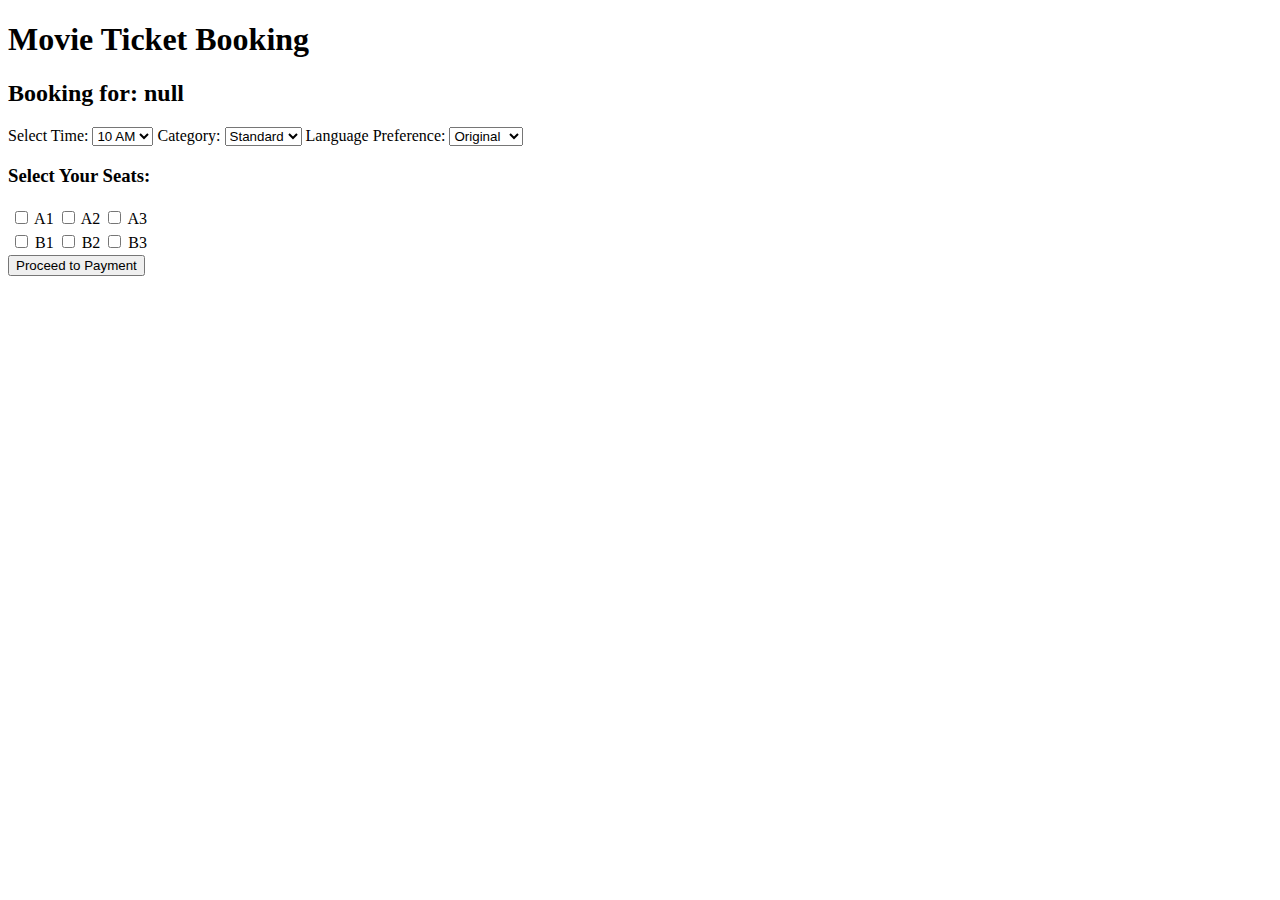
==== booking.html @ fc5c56b0 "Create booking.html" ====
<!DOCTYPE html>
<html lang="en">
<head>
    <meta charset="UTF-8">
    <meta name="viewport" content="width=device-width, initial-scale=1.0">
    <title>Book Your Ticket</title>
    <link rel="stylesheet" href="styles.css"> <!-- Link to CSS file -->
    <script src="script.js" defer></script>
</head>
<body>
    <header>
        <h1>Movie Ticket Booking</h1>
    </header>
    <main>
        <section>
            <h2 id="movie-name">Booking for:</h2>
            <form id="booking-form">
                <!-- Select Time -->
                <label for="time">Select Time:</label>
                <select id="time" name="time" required>
                    <option value="10 AM">10 AM</option>
                    <option value="11 AM">11 AM</option>
                    <option value="12 PM">12 PM</option>
                    <option value="1 PM">1 PM</option>
                    <option value="2 PM">2 PM</option>
                    <option value="3 PM">3 PM</option>
                    <option value="4 PM">4 PM</option>
                    <option value="5 PM">5 PM</option>
                    <option value="6 PM">6 PM</option>
                    <option value="7 PM">7 PM</option>
                    <option value="8 PM">8 PM</option>
                    <option value="9 PM">9 PM</option>
                    <option value="10 PM">10 PM</option>
                    <option value="11 PM">11 PM</option>
                </select>

                <!-- Select Category -->
                <label for="category">Category:</label>
                <select id="category" name="category" required>
                    <option value="Standard">Standard</option>
                    <option value="3D">3D</option>
                    <option value="IMAX">IMAX</option>
                </select>

                <!-- Subtitles/Dubbed -->
                <label for="language">Language Preference:</label>
                <select id="language" name="language" required>
                    <option value="Original">Original</option>
                    <option value="Subtitles">Subtitles</option>
                    <option value="Dubbed">Dubbed</option>
                </select>

                <!-- Seat Selection -->
                <h3>Select Your Seats:</h3>
                <div id="seat-selection">
                    <table>
                        <tr>
                            <td><input type="checkbox" name="seat" value="A1"> A1</td>
                            <td><input type="checkbox" name="seat" value="A2"> A2</td>
                            <td><input type="checkbox" name="seat" value="A3"> A3</td>
                        </tr>
                        <tr>
                            <td><input type="checkbox" name="seat" value="B1"> B1</td>
                            <td><input type="checkbox" name="seat" value="B2"> B2</td>
                            <td><input type="checkbox" name="seat" value="B3"> B3</td>
                        </tr>
                    </table>
                </div>

                <!-- Submit Button -->
                <button type="submit">Proceed to Payment</button>
            </form>
        </section>
    </main>
</body>
<script>
    document.addEventListener("DOMContentLoaded", function () {
        const params = new URLSearchParams(window.location.search);
        const movieName = params.get("movie");
        document.getElementById("movie-name").textContent = `Booking for: ${movieName}`;

        document.getElementById("booking-form").addEventListener("submit", function (e) {
            e.preventDefault();
            const formData = new FormData(e.target);
            const bookingDetails = {
                movie: movieName,
                time: formData.get("time"),
                category: formData.get("category"),
                language: formData.get("language"),
                seats: formData.getAll("seat"),
            };

            // Simulate sending email with booking details
            alert(`Booking Successful! An email with your e-ticket has been sent.`);
            console.log("E-Ticket Details:", bookingDetails);

            // Redirect to payment page
            window.location.href = "payment.html";
        });
    });
</script>
</html>
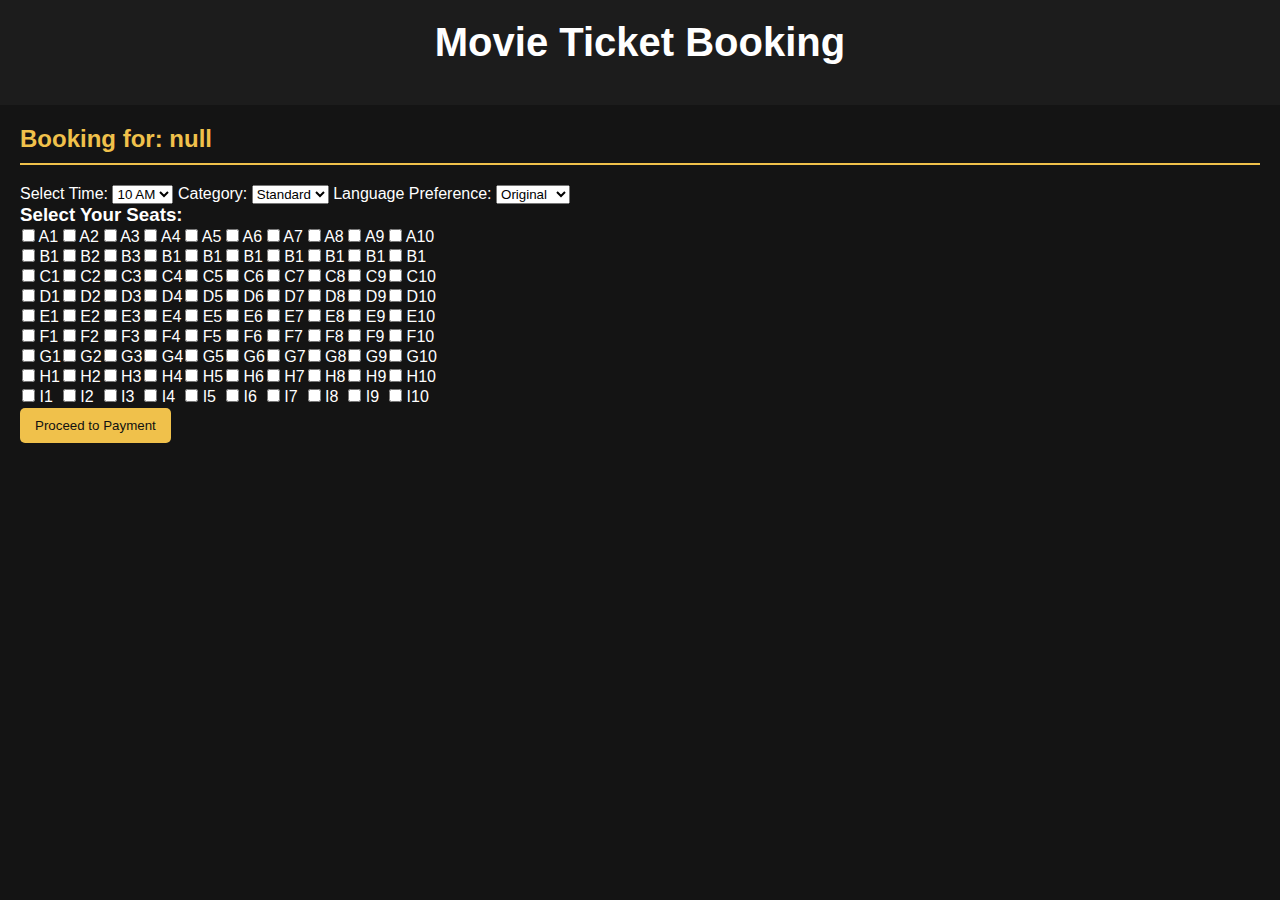
==== commit 45f4cedc: "Update booking.html" ====
--- a/booking.html
+++ b/booking.html
@@ -58,11 +58,109 @@
                             <td><input type="checkbox" name="seat" value="A1"> A1</td>
                             <td><input type="checkbox" name="seat" value="A2"> A2</td>
                             <td><input type="checkbox" name="seat" value="A3"> A3</td>
+                            <td><input type="checkbox" name="seat" value="A4"> A4</td>
+                            <td><input type="checkbox" name="seat" value="A5"> A5</td>
+                            <td><input type="checkbox" name="seat" value="A6"> A6</td>
+                            <td><input type="checkbox" name="seat" value="A7"> A7</td>
+                            <td><input type="checkbox" name="seat" value="A8"> A8</td>
+                            <td><input type="checkbox" name="seat" value="A9"> A9</td>
+                            <td><input type="checkbox" name="seat" value="A10"> A10</td>
                         </tr>
                         <tr>
                             <td><input type="checkbox" name="seat" value="B1"> B1</td>
                             <td><input type="checkbox" name="seat" value="B2"> B2</td>
                             <td><input type="checkbox" name="seat" value="B3"> B3</td>
+                            <td><input type="checkbox" name="seat" value="B1"> B1</td>
+                            <td><input type="checkbox" name="seat" value="B1"> B1</td>
+                            <td><input type="checkbox" name="seat" value="B1"> B1</td>
+                            <td><input type="checkbox" name="seat" value="B1"> B1</td>
+                            <td><input type="checkbox" name="seat" value="B1"> B1</td>
+                            <td><input type="checkbox" name="seat" value="B1"> B1</td>
+                            <td><input type="checkbox" name="seat" value="B1"> B1</td>
+                        </tr>
+                         <tr>
+                            <td><input type="checkbox" name="seat" value="C1"> C1</td>
+                            <td><input type="checkbox" name="seat" value="C2"> C2</td>
+                            <td><input type="checkbox" name="seat" value="C3"> C3</td>
+                            <td><input type="checkbox" name="seat" value="C4"> C4</td>
+                            <td><input type="checkbox" name="seat" value="C5"> C5</td>
+                            <td><input type="checkbox" name="seat" value="C6"> C6</td>
+                            <td><input type="checkbox" name="seat" value="C7"> C7</td>
+                            <td><input type="checkbox" name="seat" value="C8"> C8</td>
+                            <td><input type="checkbox" name="seat" value="C9"> C9</td>
+                            <td><input type="checkbox" name="seat" value="C10"> C10</td>
+                        </tr>
+                         <tr>
+                            <td><input type="checkbox" name="seat" value="D1"> D1</td>
+                            <td><input type="checkbox" name="seat" value="D2"> D2</td>
+                            <td><input type="checkbox" name="seat" value="D3"> D3</td>
+                            <td><input type="checkbox" name="seat" value="D4"> D4</td>
+                            <td><input type="checkbox" name="seat" value="D5"> D5</td>
+                            <td><input type="checkbox" name="seat" value="D6"> D6</td>
+                            <td><input type="checkbox" name="seat" value="D7"> D7</td>
+                            <td><input type="checkbox" name="seat" value="D8"> D8</td>
+                            <td><input type="checkbox" name="seat" value="D9"> D9</td>
+                            <td><input type="checkbox" name="seat" value="D10"> D10</td>
+                        </tr>
+                         <tr>
+                            <td><input type="checkbox" name="seat" value="E1"> E1</td>
+                            <td><input type="checkbox" name="seat" value="E2"> E2</td>
+                            <td><input type="checkbox" name="seat" value="E3"> E3</td>
+                            <td><input type="checkbox" name="seat" value="E4"> E4</td>
+                            <td><input type="checkbox" name="seat" value="E5"> E5</td>
+                            <td><input type="checkbox" name="seat" value="E6"> E6</td>
+                            <td><input type="checkbox" name="seat" value="E7"> E7</td>
+                            <td><input type="checkbox" name="seat" value="E8"> E8</td>
+                            <td><input type="checkbox" name="seat" value="E9"> E9</td>
+                            <td><input type="checkbox" name="seat" value="E10"> E10</td>
+                        </tr>
+                         <tr>
+                            <td><input type="checkbox" name="seat" value="F1"> F1</td>
+                            <td><input type="checkbox" name="seat" value="F2"> F2</td>
+                            <td><input type="checkbox" name="seat" value="F3"> F3</td>
+                            <td><input type="checkbox" name="seat" value="F4"> F4</td>
+                            <td><input type="checkbox" name="seat" value="F5"> F5</td>
+                            <td><input type="checkbox" name="seat" value="F6"> F6</td>
+                            <td><input type="checkbox" name="seat" value="F7"> F7</td>
+                            <td><input type="checkbox" name="seat" value="F8"> F8</td>
+                            <td><input type="checkbox" name="seat" value="F9"> F9</td>
+                            <td><input type="checkbox" name="seat" value="F10"> F10</td>
+                        </tr>
+                         <tr>
+                            <td><input type="checkbox" name="seat" value="G1"> G1</td>
+                            <td><input type="checkbox" name="seat" value="G2"> G2</td>
+                            <td><input type="checkbox" name="seat" value="G3"> G3</td>
+                            <td><input type="checkbox" name="seat" value="G4"> G4</td>
+                            <td><input type="checkbox" name="seat" value="G5"> G5</td>
+                            <td><input type="checkbox" name="seat" value="G6"> G6</td>
+                            <td><input type="checkbox" name="seat" value="G7"> G7</td>
+                            <td><input type="checkbox" name="seat" value="G8"> G8</td>
+                            <td><input type="checkbox" name="seat" value="G9"> G9</td>
+                            <td><input type="checkbox" name="seat" value="G10"> G10</td>
+                        </tr>
+                         <tr>
+                            <td><input type="checkbox" name="seat" value="H1"> H1</td>
+                            <td><input type="checkbox" name="seat" value="H2"> H2</td>
+                            <td><input type="checkbox" name="seat" value="H3"> H3</td>
+                            <td><input type="checkbox" name="seat" value="H4"> H4</td>
+                            <td><input type="checkbox" name="seat" value="H5"> H5</td>
+                            <td><input type="checkbox" name="seat" value="H6"> H6</td>
+                            <td><input type="checkbox" name="seat" value="H7"> H7</td>
+                            <td><input type="checkbox" name="seat" value="H8"> H8</td>
+                            <td><input type="checkbox" name="seat" value="H9"> H9</td>
+                            <td><input type="checkbox" name="seat" value="H10"> H10</td>
+                        </tr>
+                         <tr>
+                            <td><input type="checkbox" name="seat" value="I1"> I1</td>
+                            <td><input type="checkbox" name="seat" value="I2"> I2</td>
+                            <td><input type="checkbox" name="seat" value="I3"> I3</td>
+                            <td><input type="checkbox" name="seat" value="I4"> I4</td>
+                            <td><input type="checkbox" name="seat" value="I5"> I5</td>
+                            <td><input type="checkbox" name="seat" value="I6"> I6</td>
+                            <td><input type="checkbox" name="seat" value="I7"> I7</td>
+                            <td><input type="checkbox" name="seat" value="I8"> I8</td>
+                            <td><input type="checkbox" name="seat" value="I9"> I9</td>
+                            <td><input type="checkbox" name="seat" value="I10"> I10</td>
                         </tr>
                     </table>
                 </div>
--- a/styles.css
+++ b/styles.css
@@ -0,0 +1,125 @@
+/* Resetting some default styles */
+* {
+    margin: 0;
+    padding: 0;
+    box-sizing: border-box;
+}
+
+body {
+    font-family: Arial, sans-serif;
+    background-color: #141414; /* Dark background color */
+    color: #ffffff; /* White text for readability */
+}
+
+header {
+    background-color: #1c1c1c;
+    padding: 20px;
+    text-align: center;
+}
+
+header h1 {
+    margin-bottom: 20px;
+    font-size: 2.5em;
+}
+
+nav ul {
+    list-style: none;
+    padding: 0;
+}
+
+nav ul li {
+    display: inline;
+    margin: 0 15px;
+}
+
+nav ul li a {
+    color: #ffffff;
+    text-decoration: none;
+    font-weight: bold;
+    transition: color 0.3s;
+}
+
+nav ul li a:hover {
+    color: #f0c14b; /* Amazon-like hover color */
+}
+
+main {
+    padding: 20px;
+}
+
+section {
+    margin-bottom: 40px;
+}
+
+h2 {
+    color: #f0c14b;
+    border-bottom: 2px solid #f0c14b;
+    padding-bottom: 10px;
+    margin-bottom: 20px;
+}
+
+.movie {
+    background-color: #333333;
+    border-radius: 8px;
+    padding: 15px;
+    margin: 10px 0;
+    display: flex;
+    align-items: center;
+    transition: transform 0.2s;
+}
+
+.movie:hover {
+    transform: scale(1.03); /* Slight zoom effect on hover */
+}
+
+.movie img {
+    border-radius: 8px;
+    width: 100px; /* Consistent image size */
+    margin-right: 15px; /* Space between image and text */
+}
+
+.movie h3 {
+    margin: 0 0 10px 0;
+}
+
+button {
+    background-color: #f0c14b;
+    border: none;
+    color: #111;
+    padding: 10px 15px;
+    cursor: pointer;
+    border-radius: 5px;
+    transition: background-color 0.3s;
+}
+
+button:hover {
+    background-color: #ddb347; /* Slightly darker on hover */
+}
+
+#contact-form {
+    display: flex;
+    flex-direction: column;
+}
+
+#contact-form label {
+    margin-top: 10px;
+}
+
+#contact-form input,
+#contact-form textarea {
+    padding: 10px;
+    margin-top: 5px;
+    border: 1px solid #ddd;
+    border-radius: 4px;
+}
+
+#contact-form button {
+    margin-top: 15px;
+}
+
+/* Footer styles */
+footer {
+    text-align: center;
+    padding: 20px;
+    background-color: #1c1c1c;
+}
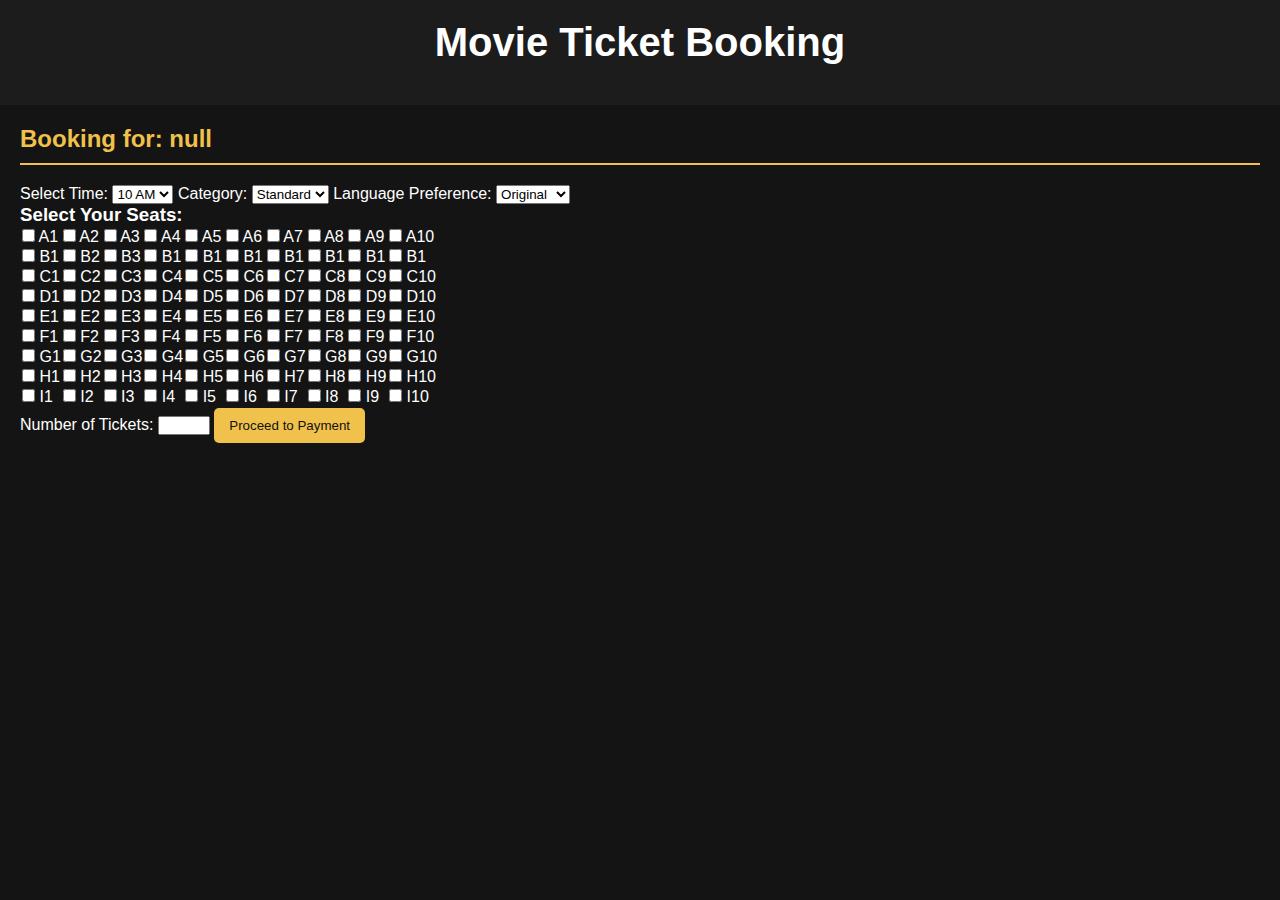
==== commit 777aa1e9: "Update booking.html" ====
--- a/booking.html
+++ b/booking.html
@@ -165,36 +165,38 @@
                     </table>
                 </div>
 
+                <!-- Select Number of Tickets -->
+                <label for="num-tickets">Number of Tickets:</label>
+                <input type="number" id="num-tickets" name="num-tickets" min="1" max="10" required>
+
                 <!-- Submit Button -->
                 <button type="submit">Proceed to Payment</button>
             </form>
         </section>
     </main>
+    <script>
+        document.addEventListener("DOMContentLoaded", function () {
+            const params = new URLSearchParams(window.location.search);
+            const movieName = params.get("movie");
+            document.getElementById("movie-name").textContent = `Booking for: ${movieName}`;
+
+            document.getElementById("booking-form").addEventListener("submit", function (e) {
+                e.preventDefault();
+                const formData = new FormData(e.target);
+                const bookingDetails = {
+                    movie: movieName,
+                    time: formData.get("time"),
+                    category: formData.get("category"),
+                    language: formData.get("language"),
+                    seats: formData.getAll("seat"),
+                    numTickets: formData.get("num-tickets"),
+                };
+
+                // Pass booking details to the payment page
+                const queryParams = new URLSearchParams(bookingDetails).toString();
+                window.location.href = `payment.html?${queryParams}`;
+            });
+        });
+    </script>
 </body>
-<script>
-    document.addEventListener("DOMContentLoaded", function () {
-        const params = new URLSearchParams(window.location.search);
-        const movieName = params.get("movie");
-        document.getElementById("movie-name").textContent = `Booking for: ${movieName}`;
-
-        document.getElementById("booking-form").addEventListener("submit", function (e) {
-            e.preventDefault();
-            const formData = new FormData(e.target);
-            const bookingDetails = {
-                movie: movieName,
-                time: formData.get("time"),
-                category: formData.get("category"),
-                language: formData.get("language"),
-                seats: formData.getAll("seat"),
-            };
-
-            // Simulate sending email with booking details
-            alert(`Booking Successful! An email with your e-ticket has been sent.`);
-            console.log("E-Ticket Details:", bookingDetails);
-
-            // Redirect to payment page
-            window.location.href = "payment.html";
-        });
-    });
-</script>
 </html>
